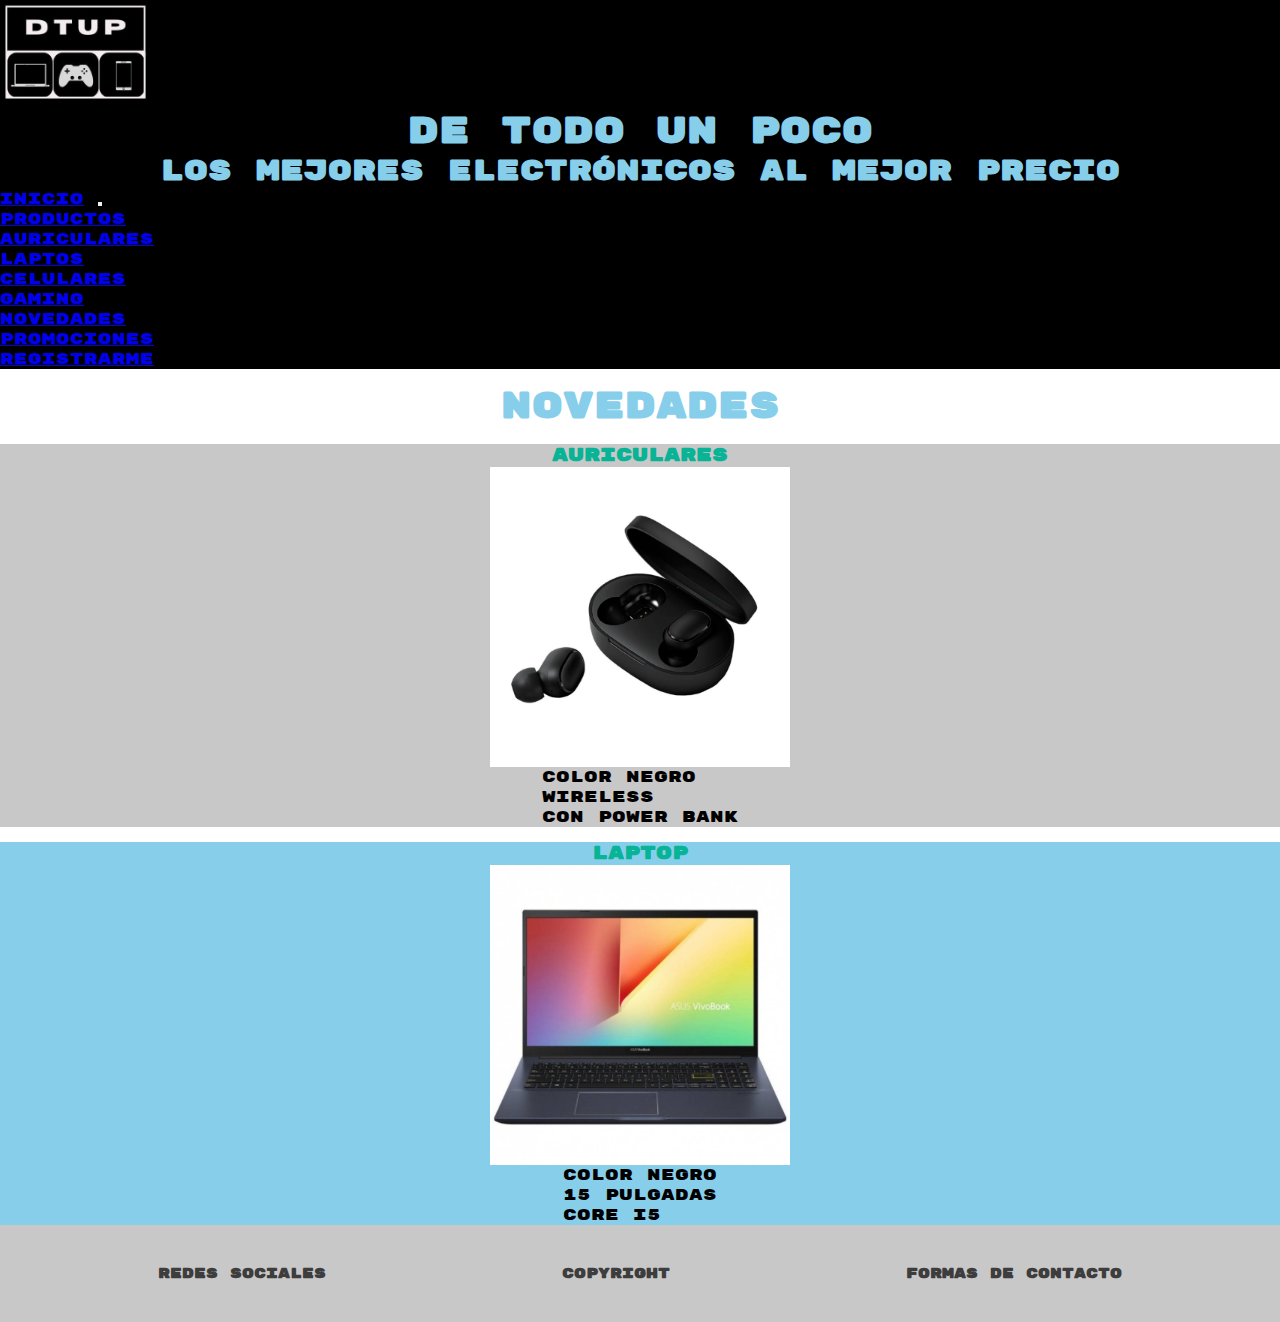
==== pages/novedades.html @ 2093b046 "Comienza trabajo con git" ====
<!DOCTYPE html>
<html lang="es">
<head>
    <meta charset="UTF-8">
    <meta http-equiv="X-UA-Compatible" content="IE=edge">
    <meta name="viewport" content="width=device-width, initial-scale=1.0">
    <meta name="keywords" content="novedades, productos, electrónicos,caractarísticas">
    <title>Listado de novedades del sitio DTUP</title>
    <meta name="description" content="Ultimos productos electrónicos en ingresar al catálogo de ventas de DTUP">
    <link href="https://cdn.jsdelivr.net/npm/bootstrap@5.1.3/dist/css/bootstrap.min.css" rel="stylesheet" integrity="sha384-1BmE4kWBq78iYhFldvKuhfTAU6auU8tT94WrHftjDbrCEXSU1oBoqyl2QvZ6jIW3" crossorigin="anonymous">
    <link rel="stylesheet" href="../scss/origen.css">
    <link rel="preconnect" href="https://fonts.googleapis.com">
    <link rel="preconnect" href="https://fonts.gstatic.com" crossorigin>
    <link href="https://fonts.googleapis.com/css2?family=Rubik+Mono+One&display=swap" rel="stylesheet">
</head>
<body>
    <header class="fondoNegro">
        <a href="../index.html"><img width="150" src="../imagenes/logoNegro.jpg" alt="Logo"> </a>

        <h1 class="celeste centrarTitulo">De Todo un Poco</h1>              
            <h2 class="celeste centrarTitulo sizeSubtitulo">Los mejores electrónicos al mejor precio</h2>
        <nav>     
        
            <!-- Menú -->
            <nav class="navbar navbar-expand-lg navbar-light bg-light">
                <div class="container-fluid">
                  <a class="navbar-brand" href="../index.html">Inicio</a>
                  <button class="navbar-toggler" type="button" data-bs-toggle="collapse" data-bs-target="#navbarNavDropdown"
                    aria-controls="navbarNavDropdown" aria-expanded="false" aria-label="Toggle navigation">
                    <span class="navbar-toggler-icon"></span>
                  </button>
                  <div class="collapse navbar-collapse" id="navbarNavDropdown">
                    <ul class="navbar-nav">
                      <li class="nav-item dropdown">
                        <a class="nav-link dropdown-toggle" href="productos.html" id="navbarDropdownMenuLink" role="button"
                          data-bs-toggle="dropdown" aria-expanded="false">
                          Productos
                        </a>
                        <ul class="dropdown-menu" aria-labelledby="navbarDropdownMenuLink">
                          <li><a class="dropdown-item" href="productos.html">Auriculares</a></li>
                          <li><a class="dropdown-item" href="productos.html">Laptos</a></li>
                          <li><a class="dropdown-item" href="productos.html">Celulares</a></li>
                          <li><a class="dropdown-item" href="productos.html">Gaming</a></li>
                        </ul>
                      </li>
                      <li class="nav-item">
                        <a class="nav-link active" aria-current="page" href="novedades.html">Novedades</a>
                      </li>
                      <li class="nav-item">
                        <a class="nav-link" href="promociones.html">Promociones</a>
                      </li>
                      <li class="nav-item">
                        <a class="nav-link" href="registrarme.html">Registrarme</a>
                      </li>
                      
                    </ul>
                  </div>
                </div>
              </nav>
                       
    </header>

    <main class="novedades">
        <h2 class="celeste centrarTitulo transicion">Novedades</h2>
        <article class="novedades__auriculares">
            <h3 class="centrarTitulo verde">Auriculares</h3>
            <img width="300" src="../imagenes/auriculares.jpg" alt="AuricularesInalambricos">   
            
            <p>Color negro<br>
               wireless<br>
               Con power bank<br>
            </p>
          </article>
        <article class=novedades__laptop>             
            <h3 class="centrarTitulo verde">Laptop</h3>
            <img width="300" src="../imagenes/laptopTres.jpg" alt="Laptop">  
         
            <p>Color negro<br>
               15 pulgadas<br>
               Core i5<br>
            </p>
        </article> 
    </main>      
    <footer class="estiloFooter">
        
        <h2 class="sizeFooter">Redes sociales</h2>
        <h2 class="sizeFooter">Copyright</h2>
        <h2 class="sizeFooter">Formas de Contacto</h2>
     </footer>
     <script src="https://cdn.jsdelivr.net/npm/bootstrap@5.1.3/dist/js/bootstrap.bundle.min.js" integrity="sha384-ka7Sk0Gln4gmtz2MlQnikT1wXgYsOg+OMhuP+IlRH9sENBO0LRn5q+8nbTov4+1p" crossorigin="anonymous"></script>
</body>
</html>
---- scss/origen.css ----
@charset "UTF-8";
.novedades {
  background-color: white;
  padding-top: 15px;
}

.novedades__auriculares {
  background-color: #c9c8c8;
  margin-top: 15px;
  display: -webkit-box;
  display: -ms-flexbox;
  display: flex;
  -webkit-box-orient: vertical;
  -webkit-box-direction: normal;
      -ms-flex-direction: column;
          flex-direction: column;
  -webkit-box-pack: center;
      -ms-flex-pack: center;
          justify-content: center;
  -webkit-box-align: center;
      -ms-flex-align: center;
          align-items: center;
}

.novedades__laptop {
  background-color: skyblue;
  margin-top: 15px;
  display: -webkit-box;
  display: -ms-flexbox;
  display: flex;
  -webkit-box-orient: vertical;
  -webkit-box-direction: normal;
      -ms-flex-direction: column;
          flex-direction: column;
  -webkit-box-pack: center;
      -ms-flex-pack: center;
          justify-content: center;
  -webkit-box-align: center;
      -ms-flex-align: center;
          align-items: center;
}

.promo {
  color: skyblue;
  text-align: center;
  padding-top: 15px;
}

.promo__desc {
  color: #09b396;
  text-align: center;
  background-color: #c9c8c8;
  padding-top: 15px;
}

.promo__desc__img {
  padding-bottom: 20px;
  padding-top: 20px;
}

.promo__sorteo {
  color: #09b396;
  text-align: center;
  background-color: skyblue;
  padding-top: 15px;
}

.contenedor {
  display: -webkit-box;
  display: -ms-flexbox;
  display: flex;
  -webkit-box-orient: horizontal;
  -webkit-box-direction: normal;
      -ms-flex-direction: row;
          flex-direction: row;
  -ms-flex-wrap: wrap;
      flex-wrap: wrap;
  -webkit-box-pack: space-evenly;
      -ms-flex-pack: space-evenly;
          justify-content: space-evenly;
  -webkit-box-align: center;
      -ms-flex-align: center;
          align-items: center;
}

.contenedor__hijos {
  padding-bottom: 25px;
  text-align: center;
}

.titulo {
  padding-top: 15px;
  margin-bottom: 20px;
}

.titulo__subtitulo {
  text-align: center;
  padding-top: 18px;
  padding-bottom: 18px;
  margin-bottom: 30px;
  margin-top: 30px;
  background-color: skyblue;
}

.titulo__subtitulo__item {
  padding-top: 15px;
  margin-bottom: 20px;
  font-style: italic;
  background-color: #c9c8c8;
}

/*Fondos*/
.fondoNegro {
  background-color: black;
}

.fondoHielo {
  background-color: aliceblue;
}

.fondoCeleste {
  background-color: skyblue;
}

.fondoGris {
  background-color: #c9c8c8;
}

/*Color para Textos*/
.celeste {
  color: skyblue;
  font-size: 36px;
}

.verde {
  color: #09b396;
}

h2 {
  color: #3d3d3d;
}

.centrarTitulo {
  text-align: center;
}

/*Tamaño para Textos*/
.sizeFooter {
  font-size: 14px;
}

.sizeSubtitulo {
  font-size: 28px;
}

/* Nombres areas grid Inicio */
.headerInicio {
  -ms-grid-row: 1;
  -ms-grid-column: 1;
  -ms-grid-column-span: 3;
  grid-area: cabezainicio;
}

.buscadorInicio {
  -ms-grid-row: 2;
  -ms-grid-column: 1;
  -ms-grid-column-span: 3;
  grid-area: buscadorinicio;
}

.fotosCarrusel {
  -ms-grid-row: 3;
  -ms-grid-column: 1;
  -ms-grid-column-span: 3;
  grid-area: carrusel;
}

.productos {
  -ms-grid-row: 4;
  -ms-grid-column: 1;
  grid-area: productos;
}

.novedades {
  -ms-grid-row: 4;
  -ms-grid-column: 2;
  -ms-grid-column-span: 2;
  grid-area: novedades;
}

.promociones {
  -ms-grid-row: 5;
  -ms-grid-column: 1;
  grid-area: promociones;
}

.registrarme {
  -ms-grid-row: 5;
  -ms-grid-column: 2;
  grid-area: registrarme;
}

.tarjetas {
  -ms-grid-row: 5;
  -ms-grid-column: 3;
  grid-area: tarjetas;
}

.footerInicio {
  -ms-grid-row: 6;
  -ms-grid-column: 1;
  -ms-grid-column-span: 3;
  grid-area: footeri;
}

/*Grid*/
.grid-areas {
  display: -ms-grid;
  display: grid;
      grid-template-areas: "cabezainicio cabezainicio cabezainicio" "buscadorinicio buscadorinicio buscadorinicio" "carrusel carrusel carrusel" "productos novedades novedades" "promociones registrarme tarjetas" "footeri footeri footeri";
  /* filas y columnas */
  -ms-grid-columns: 1fr 0.5fr 0.5fr;
      grid-template-columns: 1fr 0.5fr 0.5fr;
  -ms-grid-rows: 250px 50px 400px 400px 300px 100px;
      grid-template-rows: 250px 50px 400px 400px 300px 100px;
}

/*Media*/
/*Tablet*/
@media (min-width: 600px) and (max-width: 1023px) {
  /*estilos*/
  body {
    font-size: 1rem;
  }
  .sizeFooter {
    font-size: 12px;
  }
  .sizeSubtitulo {
    font-size: 26px;
  }
  .grid-areas {
    display: -ms-grid;
    display: grid;
        grid-template-areas: "cabezainicio cabezainicio" "buscadorinicio buscadorinicio" "carrusel carrusel" "productos novedades" "promociones registrarme" "tarjetas tarjetas" "footeri footeri";
    /* filas y columnas */
    -ms-grid-columns: 1fr 1fr;
        grid-template-columns: 1fr 1fr;
    -ms-grid-rows: 250px 50px 400px 400px 300px 300px 100px;
        grid-template-rows: 250px 50px 400px 400px 300px 300px 100px;
  }
}

/*Smartphone*/
@media (max-width: 599px) {
  /*estilos*/
  body {
    font-size: 0.75rem;
  }
  .sizeFooter {
    font-size: 10px;
  }
  .sizeSubtitulo {
    font-size: 24px;
  }
  .grid-areas {
    display: -ms-grid;
    display: grid;
        grid-template-areas: "cabezainicio" "buscadorinicio" "carrusel" "productos" "novedades" "promociones" "registrarme" "tarjetas" "footeri";
    /* filas y columnas */
    -ms-grid-columns: 1fr;
        grid-template-columns: 1fr;
    -ms-grid-rows: 250px 50px 400px 400px 300px 300px 300px 300px 100px;
        grid-template-rows: 250px 50px 400px 400px 300px 300px 300px 300px 100px;
  }
}

/*Estilos generales*/
* {
  margin: 0;
  padding: 0;
}

body {
  font-family: 'Rubik Mono One', sans-serif;
  height: 100vh;
  width: 100%;
}

.estiloFooter {
  padding: 40px;
  display: -webkit-box;
  display: -ms-flexbox;
  display: flex;
  -ms-flex-pack: distribute;
      justify-content: space-around;
  background-color: #c9c8c8;
}

.carousel-inner img {
  margin: auto;
}

/*Animacion*/
.animacion {
  -webkit-animation-duration: 3s;
          animation-duration: 3s;
  -webkit-animation-name: aparecer;
          animation-name: aparecer;
}

@-webkit-keyframes aparecer {
  from {
    opacity: 0;
    -webkit-transform: translate(-500px);
            transform: translate(-500px);
  }
  to {
    opacity: 1;
  }
}

@keyframes aparecer {
  from {
    opacity: 0;
    -webkit-transform: translate(-500px);
            transform: translate(-500px);
  }
  to {
    opacity: 1;
  }
}

/*Transicion*/
.transicion {
  -webkit-transition: font-size 3s;
  transition: font-size 3s;
}

.transition:hover {
  font-size: 48px;
}
/*# sourceMappingURL=origen.css.map */
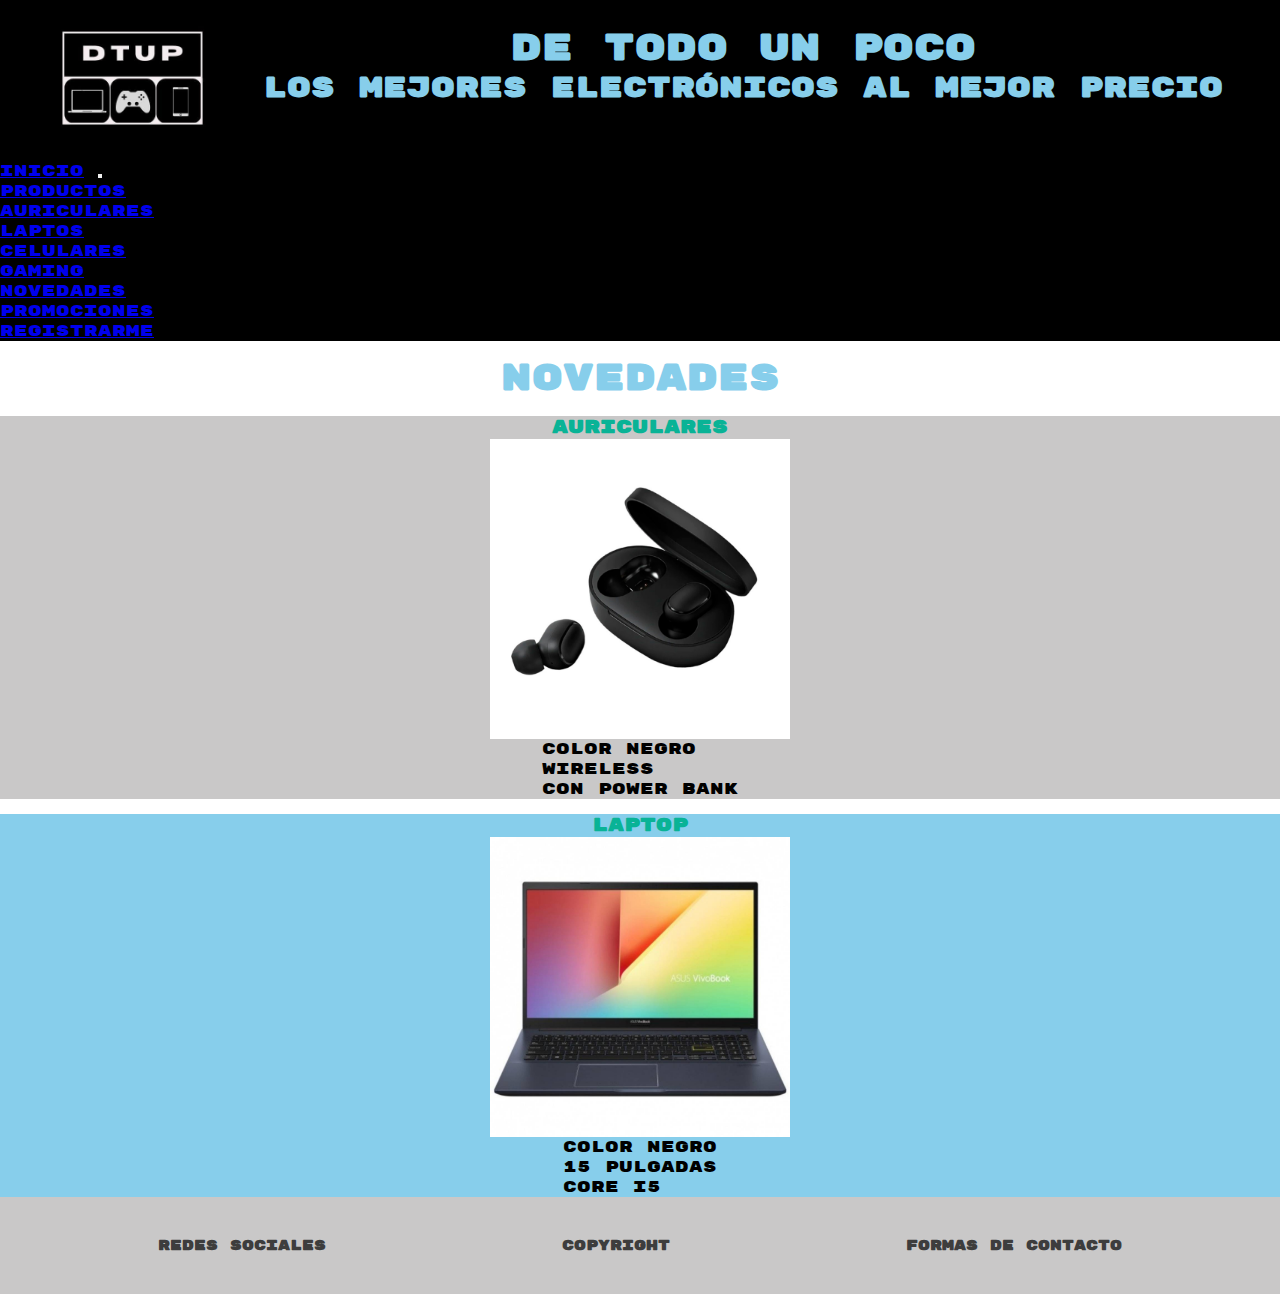
==== commit 5e609af2: "actualizacion para cuarta entrega" ====
--- a/pages/novedades.html
+++ b/pages/novedades.html
@@ -15,14 +15,16 @@
 </head>
 <body>
     <header class="fondoNegro">
+      <div class="encabezado">
         <a href="../index.html"><img width="150" src="../imagenes/logoNegro.jpg" alt="Logo"> </a>
-
-        <h1 class="celeste centrarTitulo">De Todo un Poco</h1>              
-            <h2 class="celeste centrarTitulo sizeSubtitulo">Los mejores electrónicos al mejor precio</h2>
-        <nav>     
+        <div>
+          <h1 class="celeste centrarTitulo">De Todo un Poco</h1>              
+          <h2 class="celeste centrarTitulo sizeSubtitulo">Los mejores electrónicos al mejor precio</h2>
+        </div>
+      </div>           
         
             <!-- Menú -->
-            <nav class="navbar navbar-expand-lg navbar-light bg-light">
+      <nav class="navbar navbar-expand-lg navbar-light bg-light">
                 <div class="container-fluid">
                   <a class="navbar-brand" href="../index.html">Inicio</a>
                   <button class="navbar-toggler" type="button" data-bs-toggle="collapse" data-bs-target="#navbarNavDropdown"
@@ -37,10 +39,10 @@
                           Productos
                         </a>
                         <ul class="dropdown-menu" aria-labelledby="navbarDropdownMenuLink">
-                          <li><a class="dropdown-item" href="productos.html">Auriculares</a></li>
-                          <li><a class="dropdown-item" href="productos.html">Laptos</a></li>
-                          <li><a class="dropdown-item" href="productos.html">Celulares</a></li>
-                          <li><a class="dropdown-item" href="productos.html">Gaming</a></li>
+                          <li><a class="dropdown-item" href="productos.html#auriculares">Auriculares</a></li>
+                          <li><a class="dropdown-item" href="productos.html#laptops">Laptos</a></li>
+                          <li><a class="dropdown-item" href="productos.html#celulares">Celulares</a></li>
+                          <li><a class="dropdown-item" href="productos.html#gaming">Gaming</a></li>
                         </ul>
                       </li>
                       <li class="nav-item">
--- a/scss/origen.css
+++ b/scss/origen.css
@@ -109,13 +109,35 @@
   background-color: #c9c8c8;
 }
 
+.formulario {
+  margin: 5%;
+}
+
+.formulario_seccion {
+  padding-left: 10%;
+  padding-top: 3%;
+  padding-bottom: 3%;
+}
+
+.formulario_botones {
+  margin-top: 10px;
+}
+
+.casilleros {
+  margin-left: 26px;
+}
+
 /*Fondos*/
 .fondoNegro {
   background-color: black;
 }
 
 .fondoHielo {
-  background-color: aliceblue;
+  background-color: #cde1f3;
+}
+
+.fondoverde {
+  background-color: #c0f1e1;
 }
 
 .fondoCeleste {
@@ -153,6 +175,10 @@
   font-size: 28px;
 }
 
+.subrayado {
+  text-decoration: underline;
+}
+
 /* Nombres areas grid Inicio */
 .headerInicio {
   -ms-grid-row: 1;
@@ -161,53 +187,46 @@
   grid-area: cabezainicio;
 }
 
-.buscadorInicio {
+.fotosCarrusel {
   -ms-grid-row: 2;
-  -ms-grid-column: 1;
-  -ms-grid-column-span: 3;
-  grid-area: buscadorinicio;
-}
-
-.fotosCarrusel {
-  -ms-grid-row: 3;
   -ms-grid-column: 1;
   -ms-grid-column-span: 3;
   grid-area: carrusel;
 }
 
 .productos {
-  -ms-grid-row: 4;
+  -ms-grid-row: 3;
   -ms-grid-column: 1;
   grid-area: productos;
 }
 
 .novedades {
-  -ms-grid-row: 4;
+  -ms-grid-row: 3;
   -ms-grid-column: 2;
   -ms-grid-column-span: 2;
   grid-area: novedades;
 }
 
 .promociones {
-  -ms-grid-row: 5;
+  -ms-grid-row: 4;
   -ms-grid-column: 1;
   grid-area: promociones;
 }
 
 .registrarme {
-  -ms-grid-row: 5;
+  -ms-grid-row: 4;
   -ms-grid-column: 2;
   grid-area: registrarme;
 }
 
 .tarjetas {
-  -ms-grid-row: 5;
+  -ms-grid-row: 4;
   -ms-grid-column: 3;
   grid-area: tarjetas;
 }
 
 .footerInicio {
-  -ms-grid-row: 6;
+  -ms-grid-row: 5;
   -ms-grid-column: 1;
   -ms-grid-column-span: 3;
   grid-area: footeri;
@@ -217,12 +236,12 @@
 .grid-areas {
   display: -ms-grid;
   display: grid;
-      grid-template-areas: "cabezainicio cabezainicio cabezainicio" "buscadorinicio buscadorinicio buscadorinicio" "carrusel carrusel carrusel" "productos novedades novedades" "promociones registrarme tarjetas" "footeri footeri footeri";
+      grid-template-areas: "cabezainicio cabezainicio cabezainicio" "carrusel carrusel carrusel" "productos novedades novedades" "promociones registrarme tarjetas" "footeri footeri footeri";
   /* filas y columnas */
   -ms-grid-columns: 1fr 0.5fr 0.5fr;
       grid-template-columns: 1fr 0.5fr 0.5fr;
-  -ms-grid-rows: 250px 50px 400px 400px 300px 100px;
-      grid-template-rows: 250px 50px 400px 400px 300px 100px;
+  -ms-grid-rows: 250px 420px 400px 300px 100px;
+      grid-template-rows: 250px 420px 400px 300px 100px;
 }
 
 /*Media*/
@@ -241,12 +260,12 @@
   .grid-areas {
     display: -ms-grid;
     display: grid;
-        grid-template-areas: "cabezainicio cabezainicio" "buscadorinicio buscadorinicio" "carrusel carrusel" "productos novedades" "promociones registrarme" "tarjetas tarjetas" "footeri footeri";
+        grid-template-areas: "cabezainicio cabezainicio" "carrusel carrusel" "productos novedades" "promociones registrarme" "tarjetas tarjetas" "footeri footeri";
     /* filas y columnas */
     -ms-grid-columns: 1fr 1fr;
         grid-template-columns: 1fr 1fr;
-    -ms-grid-rows: 250px 50px 400px 400px 300px 300px 100px;
-        grid-template-rows: 250px 50px 400px 400px 300px 300px 100px;
+    -ms-grid-rows: 250px 420px 400px 300px 300px 100px;
+        grid-template-rows: 250px 420px 400px 300px 300px 100px;
   }
 }
 
@@ -265,12 +284,12 @@
   .grid-areas {
     display: -ms-grid;
     display: grid;
-        grid-template-areas: "cabezainicio" "buscadorinicio" "carrusel" "productos" "novedades" "promociones" "registrarme" "tarjetas" "footeri";
+        grid-template-areas: "cabezainicio" "carrusel" "productos" "novedades" "promociones" "registrarme" "tarjetas" "footeri";
     /* filas y columnas */
     -ms-grid-columns: 1fr;
         grid-template-columns: 1fr;
-    -ms-grid-rows: 250px 50px 400px 400px 300px 300px 300px 300px 100px;
-        grid-template-rows: 250px 50px 400px 400px 300px 300px 300px 300px 100px;
+    -ms-grid-rows: 250px 420px 400px 300px 300px 300px 300px 100px;
+        grid-template-rows: 250px 420px 400px 300px 300px 300px 300px 100px;
   }
 }
 
@@ -296,8 +315,38 @@
   background-color: #c9c8c8;
 }
 
+header {
+  display: -webkit-box;
+  display: -ms-flexbox;
+  display: flex;
+  -webkit-box-orient: vertical;
+  -webkit-box-direction: normal;
+      -ms-flex-direction: column;
+          flex-direction: column;
+  padding-top: 2%;
+}
+
+.encabezado {
+  display: -webkit-box;
+  display: -ms-flexbox;
+  display: flex;
+  -webkit-box-orient: horizontal;
+  -webkit-box-direction: normal;
+      -ms-flex-flow: row wrap;
+          flex-flow: row wrap;
+  -webkit-box-pack: space-evenly;
+      -ms-flex-pack: space-evenly;
+          justify-content: space-evenly;
+  padding-bottom: 2%;
+}
+
 .carousel-inner img {
   margin: auto;
+}
+
+.espacioCarrusel {
+  padding-top: 1%;
+  padding-bottom: 2%;
 }
 
 /*Animacion*/
